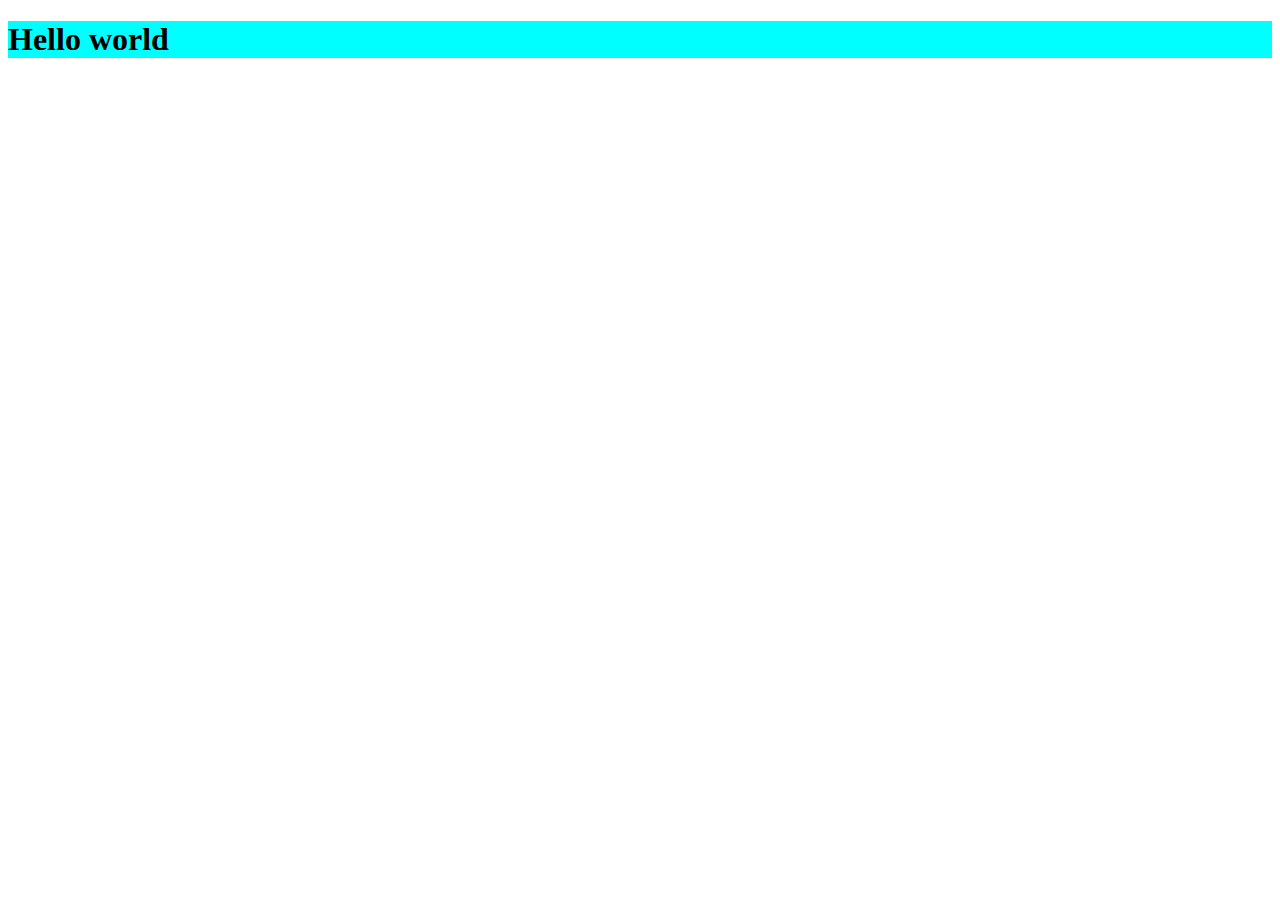
==== index.html @ e6790ff1 "function scoping" ====
<!DOCTYPE html>
<html lang="en">
<head>
    <meta charset="UTF-8">
    <meta name="viewport" content="width=device-width, initial-scale=1.0">
    <title>Document</title>
    <link rel="stylesheet" href="./index.css">
</head>
<body>
    <h1 class="rohan">Hello world</h1>
    <script src="./index.js"></script>
</body>
</html>
---- index.css ----
.rohan{
    background-color: aqua;
}
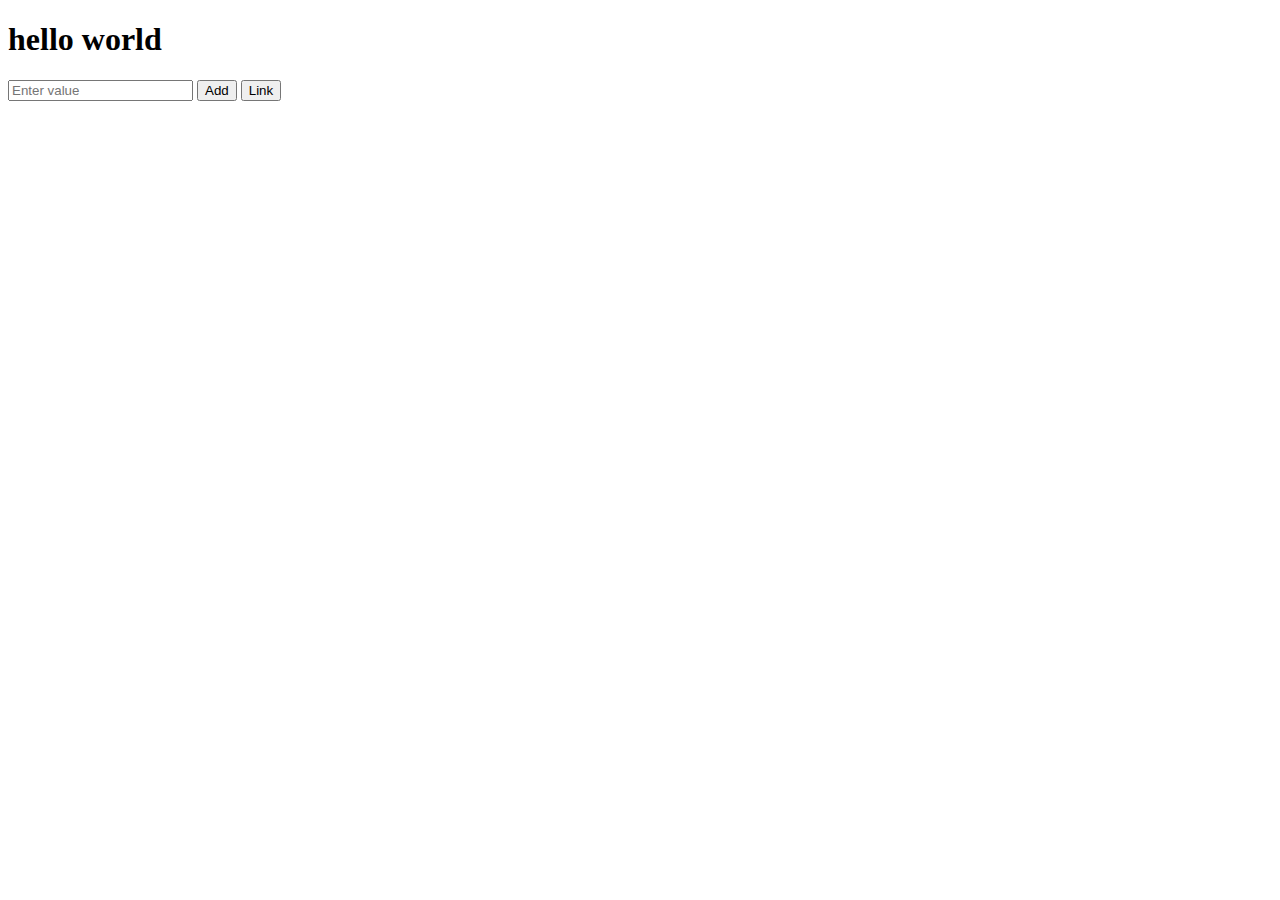
==== commit 16ff756a: "ToDo APP" ====
--- a/index.html
+++ b/index.html
@@ -7,7 +7,11 @@
     <link rel="stylesheet" href="./index.css">
 </head>
 <body>
-    <h1 class="rohan">Hello world</h1>
+    <h1>hello world</h1>
+    <input id="myInput" type="text" placeholder="Enter value">
+<button id="btnAdd">Add</button>
+<button id="removebtn">Link</button>
+
     <script src="./index.js"></script>
 </body>
 </html>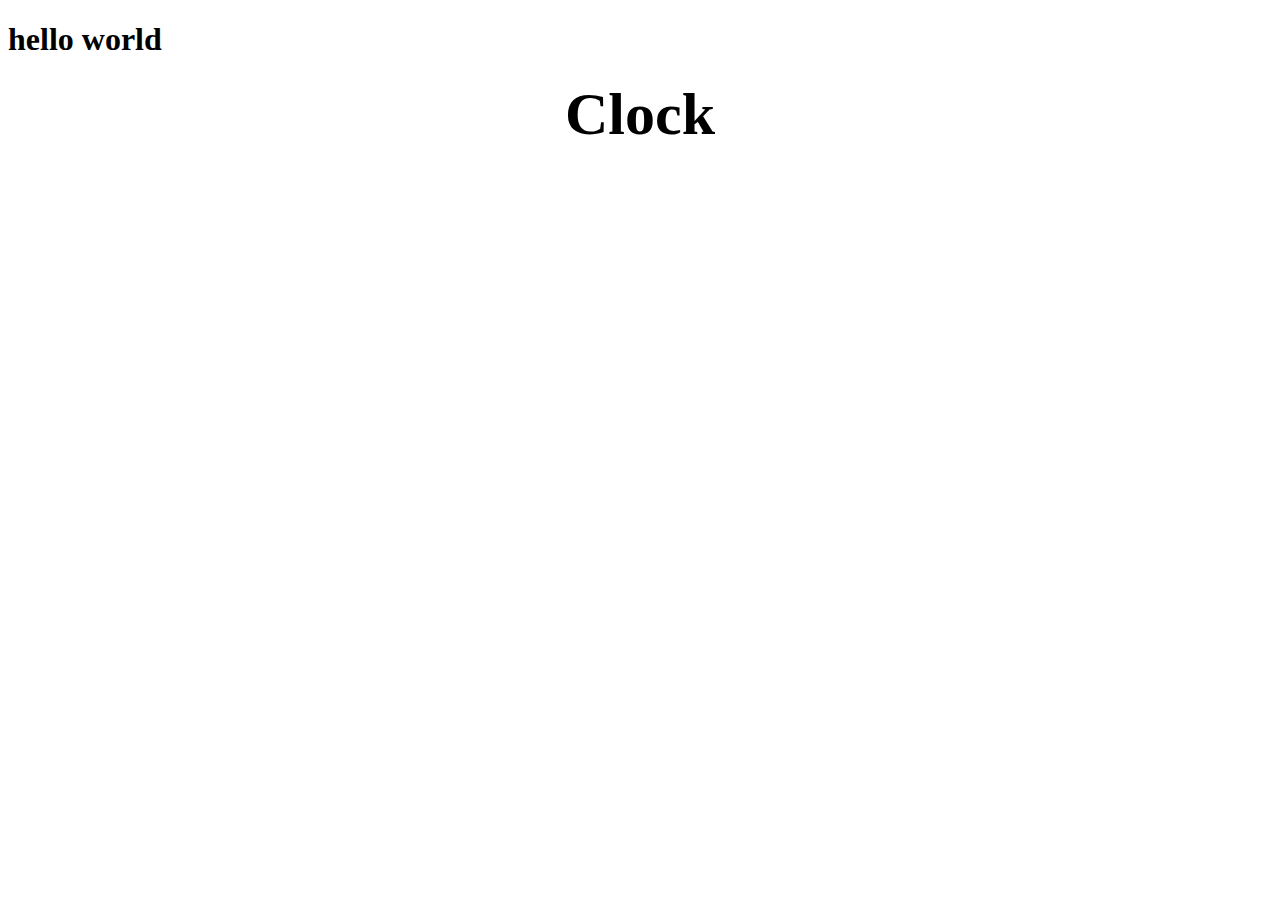
==== commit 9407f245: "pushing p" ====
--- a/index.html
+++ b/index.html
@@ -8,10 +8,8 @@
 </head>
 <body>
     <h1>hello world</h1>
-    <input id="myInput" type="text" placeholder="Enter value">
-<button id="btnAdd">Add</button>
-<button id="removebtn">Link</button>
-
+    <h1 class="clock">Clock</h1>
+    
     <script src="./index.js"></script>
 </body>
 </html>--- a/index.css
+++ b/index.css
@@ -1,3 +1,5 @@
-.rohan{
-    background-color: aqua;
-}+.clock{
+    font-size: 60px;
+    text-align: center;
+    margin-top: 20px;
+}
